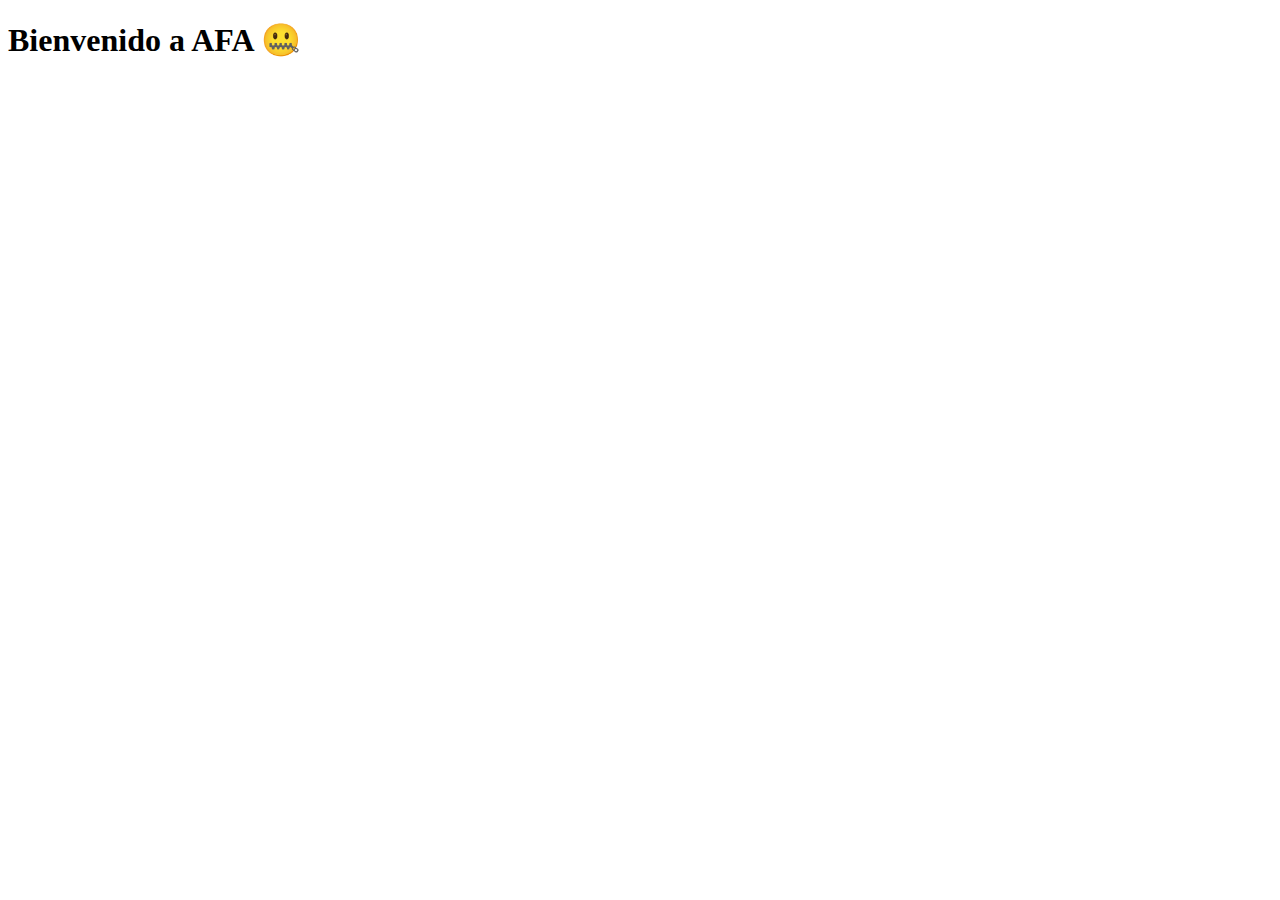
==== 6_forms/2_post/cliente-standar.html @ 5d7c17ca "forms" ====
<!DOCTYPE html>
<html lang="en">
<head>
    <meta charset="UTF-8">
    <meta http-equiv="X-UA-Compatible" content="IE=edge">
    <meta name="viewport" content="width=device-width, initial-scale=1.0">
    <title>Document</title>
</head>
<body>
    <h1>Bienvenido a AFA 🤐</h1>
</body>
</html>
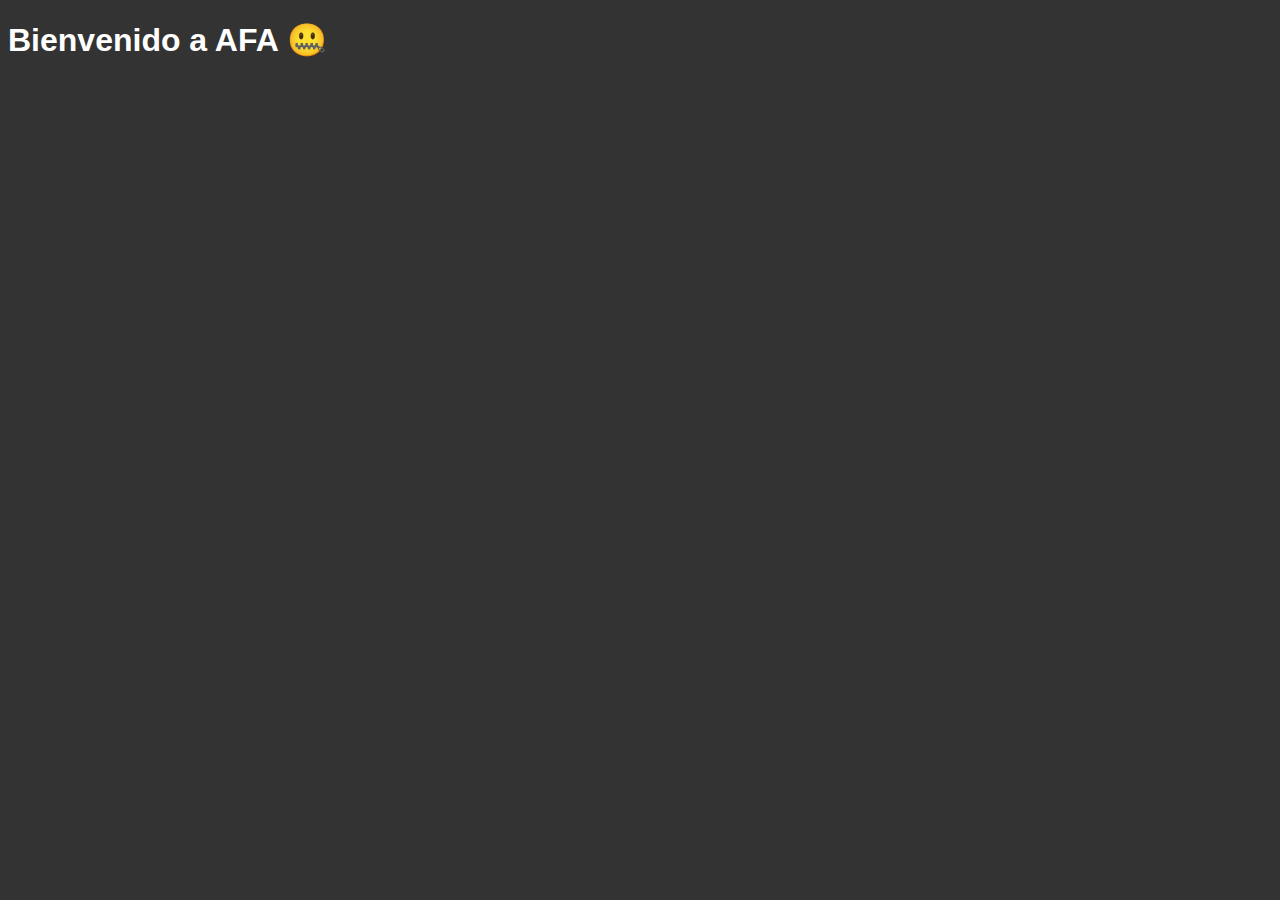
==== commit 7c3ddb27: "formularios en varios archivos" ====
--- a/6_forms/2_post/cliente-standar.html
+++ b/6_forms/2_post/cliente-standar.html
@@ -5,6 +5,7 @@
     <meta http-equiv="X-UA-Compatible" content="IE=edge">
     <meta name="viewport" content="width=device-width, initial-scale=1.0">
     <title>Document</title>
+    <link rel="stylesheet" href="style.css">
 </head>
 <body>
     <h1>Bienvenido a AFA 🤐</h1>
--- a/6_forms/2_post/style.css
+++ b/6_forms/2_post/style.css
@@ -0,0 +1,14 @@
+
+* {
+    background: #333;
+    color:white
+}
+
+body{
+    font-family: Verdana, Geneva, Tahoma, sans-serif;
+}
+.error {
+    background-color: rgb(255, 100, 100);
+    color: rgb(67, 8, 8);
+    padding: 8px 12px;
+}